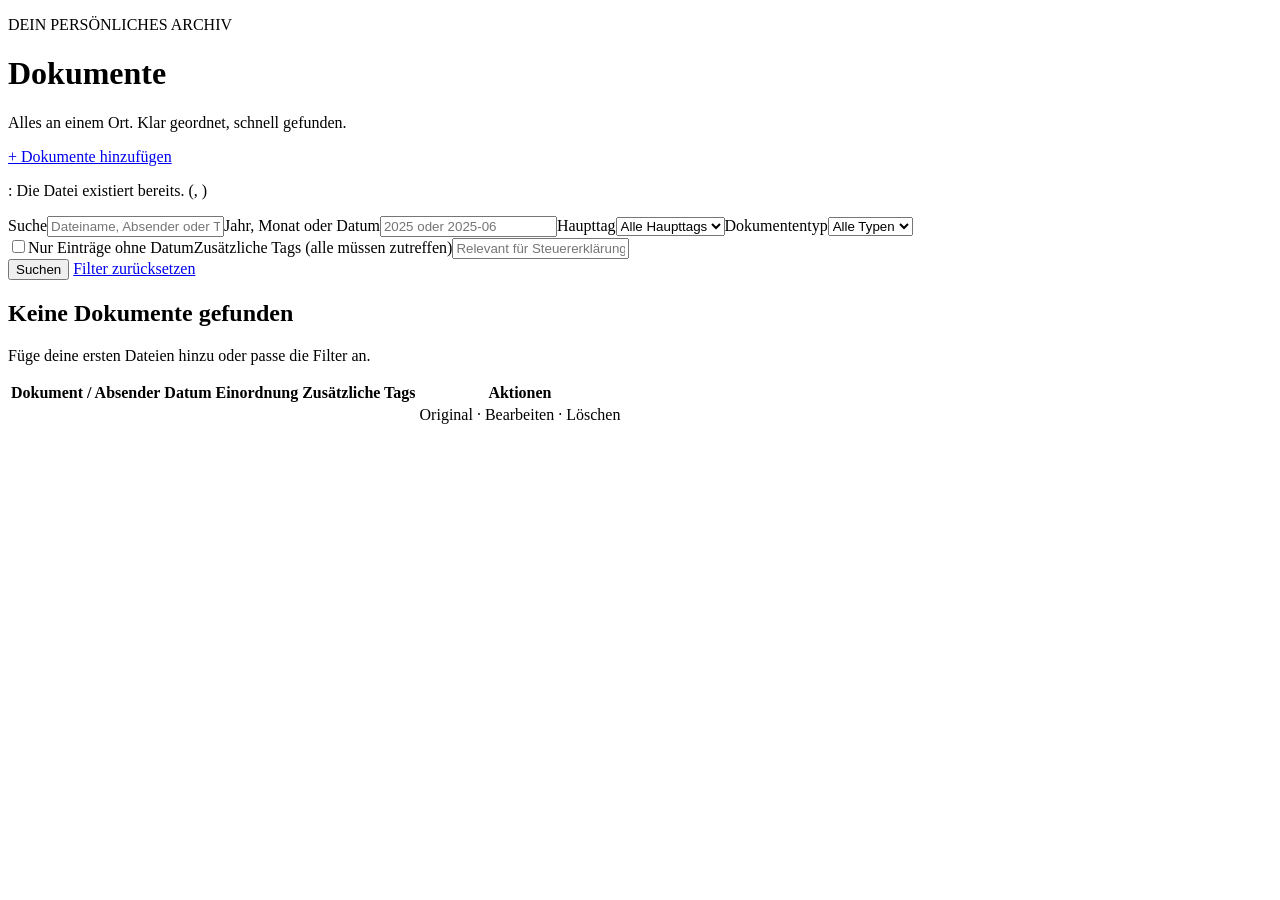
==== src/main/resources/templates/index.html @ 3dd46262 "Reformat" ====
<!doctype html>
<html lang="de" xmlns:th="http://www.thymeleaf.org">
<head th:replace="~{fragments :: head('Dokumente')}"></head>
<body>
<header th:replace="~{fragments :: nav}"></header>
<main>
    <div class="heading">
        <div><p class="eyebrow">DEIN PERSÖNLICHES ARCHIV</p>
            <h1>Dokumente</h1>
            <p>Alles an einem Ort. Klar geordnet, schnell gefunden.</p></div>
        <a class="button" href="/upload">+ Dokumente hinzufügen</a></div>
    <p role="status" class="notice" th:if="${notice}" th:text="${notice}"></p>
    <div class="notice" role="status" th:if="${duplicates}">
        <p th:each="duplicate:${duplicates}"><span th:text="${duplicate.uploadedName}"></span>: Die Datei existiert
            bereits.
            <a th:href="@{/documents/{id}/edit(id=${duplicate.existing.id})}"
               th:text="${duplicate.existing.filename}"></a>
            (<span th:text="${duplicate.existing.sender}"></span>, <span
                    th:text="${#strings.isEmpty(duplicate.existing.date) ? 'Ohne Datum' : duplicate.existing.date}"></span>)
        </p>
    </div>
    <form method="get" action="/" class="panel">
        <div class="grid"><label>Suche<input name="q" th:value="${q}"
                                             placeholder="Dateiname, Absender oder Tag"></label><label>Jahr, Monat oder
            Datum<input id="period" name="period" th:value="${period}" th:disabled="${undated}"
                        placeholder="2025 oder 2025-06"></label><label>Haupttag<select name="main">
            <option value="">Alle Haupttags</option>
            <option th:each="v:${mains}" th:value="${v}" th:text="${v}" th:selected="${v==main}"></option>
        </select></label><label>Dokumententyp<select name="type">
            <option value="">Alle Typen</option>
            <option th:each="v:${types}" th:value="${v}" th:text="${v}" th:selected="${v==type}"></option>
        </select></label></div>
        <label class="choice"><input id="undated" type="checkbox" name="undated" value="true"
                                     th:checked="${undated}"><span>Nur Einträge ohne Datum</span></label><label>Zusätzliche
        Tags (alle müssen zutreffen)<input id="tagInput" name="tags" list="extras" th:value="${tagQuery}"
                                           placeholder="Relevant für Steuererklärung; Todo"></label>
        <div th:replace="~{fragments :: extras}"></div>
        <div class="actions">
            <button>Suchen</button>
            <a href="/">Filter zurücksetzen</a></div>
    </form>
    <p class="count" th:text="${#lists.size(docs)} + ' Dokument(e)'"></p>
    <div class="panel" th:if="${#lists.isEmpty(docs)}"><h2>Keine Dokumente gefunden</h2>
        <p>Füge deine ersten Dateien hinzu oder passe die Filter an.</p></div>
    <div class="table-wrap" th:unless="${#lists.isEmpty(docs)}">
        <table>
            <thead>
            <tr>
                <th>Dokument / Absender</th>
                <th>Datum</th>
                <th>Einordnung</th>
                <th>Zusätzliche Tags</th>
                <th>Aktionen</th>
            </tr>
            </thead>
            <tbody>
            <tr th:each="d:${docs}">
                <td><strong th:text="${d.filename}"></strong><small th:text="${d.sender}"></small></td>
                <td th:text="${#strings.isEmpty(d.date) ? 'Ohne Datum' : d.date}"></td>
                <td><span class="badge" th:text="${d.main}"></span><small th:text="${d.type}"></small></td>
                <td><span class="badge" th:each="t:${d.tags}" th:text="${t}"></span></td>
                <td><a th:href="@{/documents/{id}/file(id=${d.id})}">Original</a> · <a
                        th:href="@{/documents/{id}/edit(id=${d.id})}">Bearbeiten</a> · <a class="danger-link"
                                                                                          th:href="@{/documents/{id}/delete(id=${d.id})}">Löschen</a>
                </td>
            </tr>
            </tbody>
        </table>
    </div>
    <div th:replace="~{fragments :: suggestions}"></div>
</main>
</body>
</html>
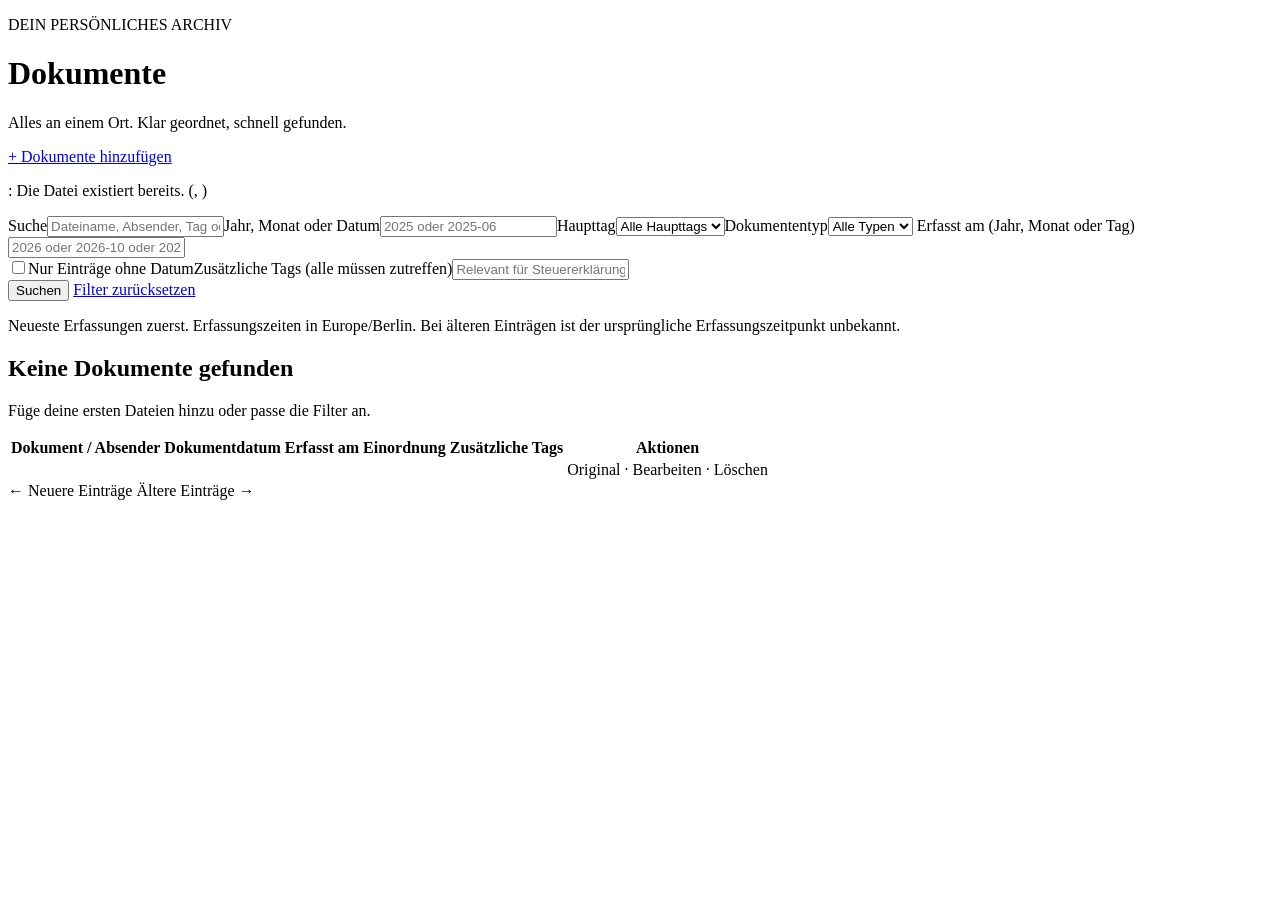
==== commit a0c71790: "Add immutable capture timestamps, capture-date filtering and newest-first pages of 30" ====
--- a/src/main/resources/templates/index.html
+++ b/src/main/resources/templates/index.html
@@ -21,7 +21,7 @@
     </div>
     <form method="get" action="/" class="panel">
         <div class="grid"><label>Suche<input name="q" th:value="${q}"
-                                             placeholder="Dateiname, Absender oder Tag"></label><label>Jahr, Monat oder
+                                             placeholder="Dateiname, Absender, Tag oder Erfassungszeitpunkt"></label><label>Jahr, Monat oder
             Datum<input id="period" name="period" th:value="${period}" th:disabled="${undated}"
                         placeholder="2025 oder 2025-06"></label><label>Haupttag<select name="main">
             <option value="">Alle Haupttags</option>
@@ -29,7 +29,9 @@
         </select></label><label>Dokumententyp<select name="type">
             <option value="">Alle Typen</option>
             <option th:each="v:${types}" th:value="${v}" th:text="${v}" th:selected="${v==type}"></option>
-        </select></label></div>
+        </select></label>
+            <label>Erfasst am (Jahr, Monat oder Tag)<input name="createdPeriod" th:value="${createdPeriod}" placeholder="2026 oder 2026-10 oder 2026-10-28"></label>
+        </div>
         <label class="choice"><input id="undated" type="checkbox" name="undated" value="true"
                                      th:checked="${undated}"><span>Nur Einträge ohne Datum</span></label><label>Zusätzliche
         Tags (alle müssen zutreffen)<input id="tagInput" name="tags" list="extras" th:value="${tagQuery}"
@@ -39,7 +41,8 @@
             <button>Suchen</button>
             <a href="/">Filter zurücksetzen</a></div>
     </form>
-    <p class="count" th:text="${#lists.size(docs)} + ' Dokument(e)'"></p>
+    <p class="count" th:text="|${result.total} Dokument(e) · Seite ${result.page} von ${result.pageCount} · maximal 30 pro Seite|"></p>
+    <p class="hint">Neueste Erfassungen zuerst. Erfassungszeiten in Europe/Berlin. Bei älteren Einträgen ist der ursprüngliche Erfassungszeitpunkt unbekannt.</p>
     <div class="panel" th:if="${#lists.isEmpty(docs)}"><h2>Keine Dokumente gefunden</h2>
         <p>Füge deine ersten Dateien hinzu oder passe die Filter an.</p></div>
     <div class="table-wrap" th:unless="${#lists.isEmpty(docs)}">
@@ -47,7 +50,8 @@
             <thead>
             <tr>
                 <th>Dokument / Absender</th>
-                <th>Datum</th>
+                <th>Dokumentdatum</th>
+                <th>Erfasst am</th>
                 <th>Einordnung</th>
                 <th>Zusätzliche Tags</th>
                 <th>Aktionen</th>
@@ -57,6 +61,7 @@
             <tr th:each="d:${docs}">
                 <td><strong th:text="${d.filename}"></strong><small th:text="${d.sender}"></small></td>
                 <td th:text="${#strings.isEmpty(d.date) ? 'Ohne Datum' : d.date}"></td>
+                <td th:text="${d.createdAtLabel()}"></td>
                 <td><span class="badge" th:text="${d.main}"></span><small th:text="${d.type}"></small></td>
                 <td><span class="badge" th:each="t:${d.tags}" th:text="${t}"></span></td>
                 <td><a th:href="@{/documents/{id}/file(id=${d.id})}">Original</a> · <a
@@ -67,6 +72,11 @@
             </tbody>
         </table>
     </div>
+    <nav class="pagination" aria-label="Dokumentseiten" th:if="${result.pageCount > 1}">
+        <a th:if="${result.page > 1}" th:href="@{/(q=${q},period=${period},main=${main},type=${type},tags=${tagQuery},undated=${undated},createdPeriod=${createdPeriod},page=${result.page - 1})}">← Neuere Einträge</a>
+        <span th:text="|Seite ${result.page} von ${result.pageCount}|"></span>
+        <a th:if="${result.page < result.pageCount}" th:href="@{/(q=${q},period=${period},main=${main},type=${type},tags=${tagQuery},undated=${undated},createdPeriod=${createdPeriod},page=${result.page + 1})}">Ältere Einträge →</a>
+    </nav>
     <div th:replace="~{fragments :: suggestions}"></div>
 </main>
 </body>
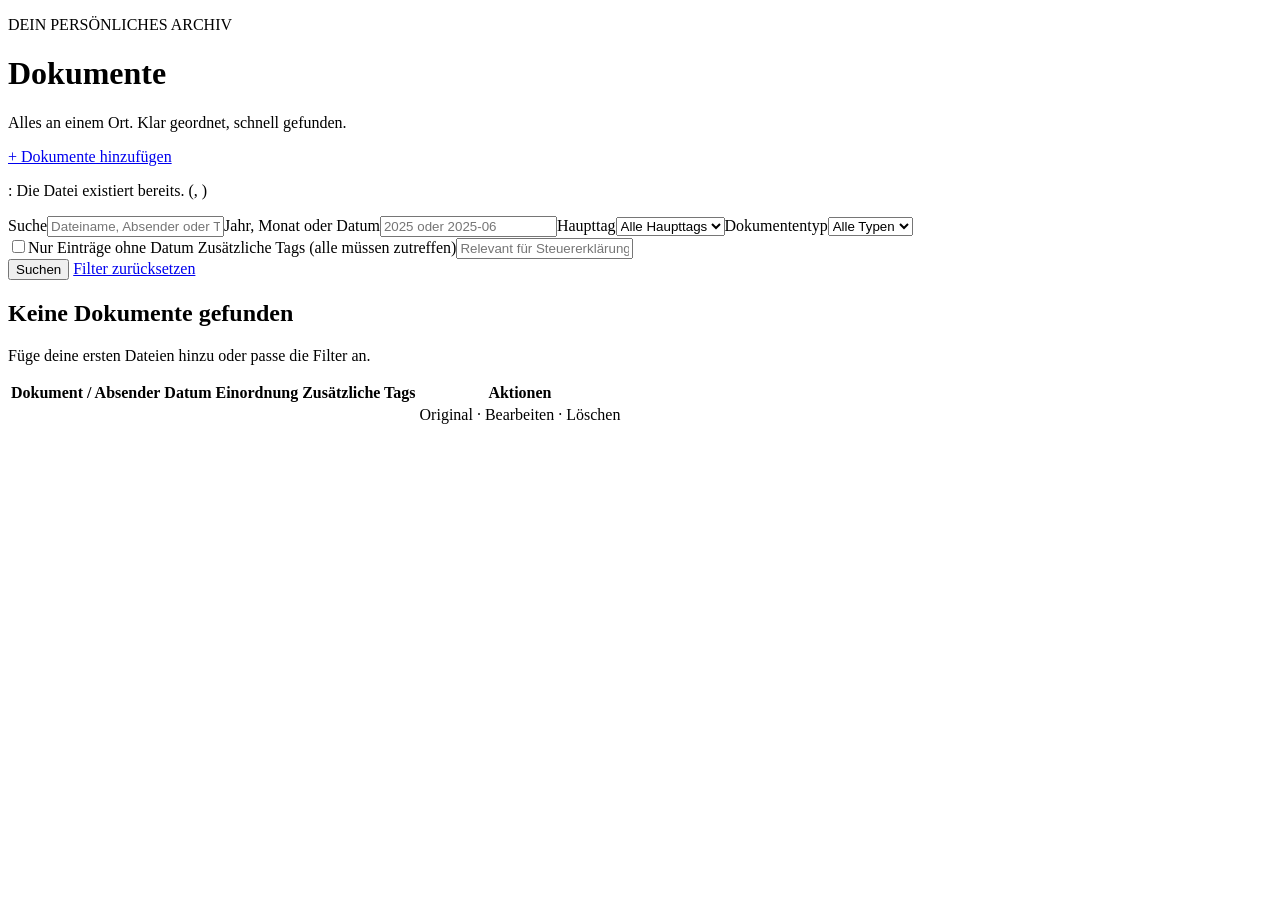
==== commit 9abc31bf: "Added link to doc list." ====
--- a/src/main/resources/templates/index.html
+++ b/src/main/resources/templates/index.html
@@ -21,7 +21,7 @@
     </div>
     <form method="get" action="/" class="panel">
         <div class="grid"><label>Suche<input name="q" th:value="${q}"
-                                             placeholder="Dateiname, Absender, Tag oder Erfassungszeitpunkt"></label><label>Jahr, Monat oder
+                                             placeholder="Dateiname, Absender oder Tag"></label><label>Jahr, Monat oder
             Datum<input id="period" name="period" th:value="${period}" th:disabled="${undated}"
                         placeholder="2025 oder 2025-06"></label><label>Haupttag<select name="main">
             <option value="">Alle Haupttags</option>
@@ -29,11 +29,9 @@
         </select></label><label>Dokumententyp<select name="type">
             <option value="">Alle Typen</option>
             <option th:each="v:${types}" th:value="${v}" th:text="${v}" th:selected="${v==type}"></option>
-        </select></label>
-            <label>Erfasst am (Jahr, Monat oder Tag)<input name="createdPeriod" th:value="${createdPeriod}" placeholder="2026 oder 2026-10 oder 2026-10-28"></label>
-        </div>
-        <label class="choice"><input id="undated" type="checkbox" name="undated" value="true"
-                                     th:checked="${undated}"><span>Nur Einträge ohne Datum</span></label><label>Zusätzliche
+        </select></label></div>
+        <label class="choice"><input id="undated" type="checkbox" name="undated" value="true" th:checked="${undated}"><span>Nur Einträge ohne Datum</span></label>
+        <label>Zusätzliche
         Tags (alle müssen zutreffen)<input id="tagInput" name="tags" list="extras" th:value="${tagQuery}"
                                            placeholder="Relevant für Steuererklärung; Todo"></label>
         <div th:replace="~{fragments :: extras}"></div>
@@ -41,8 +39,7 @@
             <button>Suchen</button>
             <a href="/">Filter zurücksetzen</a></div>
     </form>
-    <p class="count" th:text="|${result.total} Dokument(e) · Seite ${result.page} von ${result.pageCount} · maximal 30 pro Seite|"></p>
-    <p class="hint">Neueste Erfassungen zuerst. Erfassungszeiten in Europe/Berlin. Bei älteren Einträgen ist der ursprüngliche Erfassungszeitpunkt unbekannt.</p>
+    <p class="count" th:text="${#lists.size(docs)} + ' Dokument(e)'"></p>
     <div class="panel" th:if="${#lists.isEmpty(docs)}"><h2>Keine Dokumente gefunden</h2>
         <p>Füge deine ersten Dateien hinzu oder passe die Filter an.</p></div>
     <div class="table-wrap" th:unless="${#lists.isEmpty(docs)}">
@@ -50,8 +47,7 @@
             <thead>
             <tr>
                 <th>Dokument / Absender</th>
-                <th>Dokumentdatum</th>
-                <th>Erfasst am</th>
+                <th>Datum</th>
                 <th>Einordnung</th>
                 <th>Zusätzliche Tags</th>
                 <th>Aktionen</th>
@@ -59,24 +55,18 @@
             </thead>
             <tbody>
             <tr th:each="d:${docs}">
-                <td><strong th:text="${d.filename}"></strong><small th:text="${d.sender}"></small></td>
+                <td><a th:href="@{/documents/{id}/edit(id=${d.id})}"><strong th:text="${d.filename}"></strong></a><small th:text="${d.sender}"></small></td>
                 <td th:text="${#strings.isEmpty(d.date) ? 'Ohne Datum' : d.date}"></td>
-                <td th:text="${d.createdAtLabel()}"></td>
                 <td><span class="badge" th:text="${d.main}"></span><small th:text="${d.type}"></small></td>
                 <td><span class="badge" th:each="t:${d.tags}" th:text="${t}"></span></td>
-                <td><a th:href="@{/documents/{id}/file(id=${d.id})}">Original</a> · <a
-                        th:href="@{/documents/{id}/edit(id=${d.id})}">Bearbeiten</a> · <a class="danger-link"
-                                                                                          th:href="@{/documents/{id}/delete(id=${d.id})}">Löschen</a>
+                <td><a th:href="@{/documents/{id}/file(id=${d.id})}">Original</a> ·
+                    <a th:href="@{/documents/{id}/edit(id=${d.id})}">Bearbeiten</a> ·
+                    <a class="danger-link" th:href="@{/documents/{id}/delete(id=${d.id})}">Löschen</a>
                 </td>
             </tr>
             </tbody>
         </table>
     </div>
-    <nav class="pagination" aria-label="Dokumentseiten" th:if="${result.pageCount > 1}">
-        <a th:if="${result.page > 1}" th:href="@{/(q=${q},period=${period},main=${main},type=${type},tags=${tagQuery},undated=${undated},createdPeriod=${createdPeriod},page=${result.page - 1})}">← Neuere Einträge</a>
-        <span th:text="|Seite ${result.page} von ${result.pageCount}|"></span>
-        <a th:if="${result.page < result.pageCount}" th:href="@{/(q=${q},period=${period},main=${main},type=${type},tags=${tagQuery},undated=${undated},createdPeriod=${createdPeriod},page=${result.page + 1})}">Ältere Einträge →</a>
-    </nav>
     <div th:replace="~{fragments :: suggestions}"></div>
 </main>
 </body>
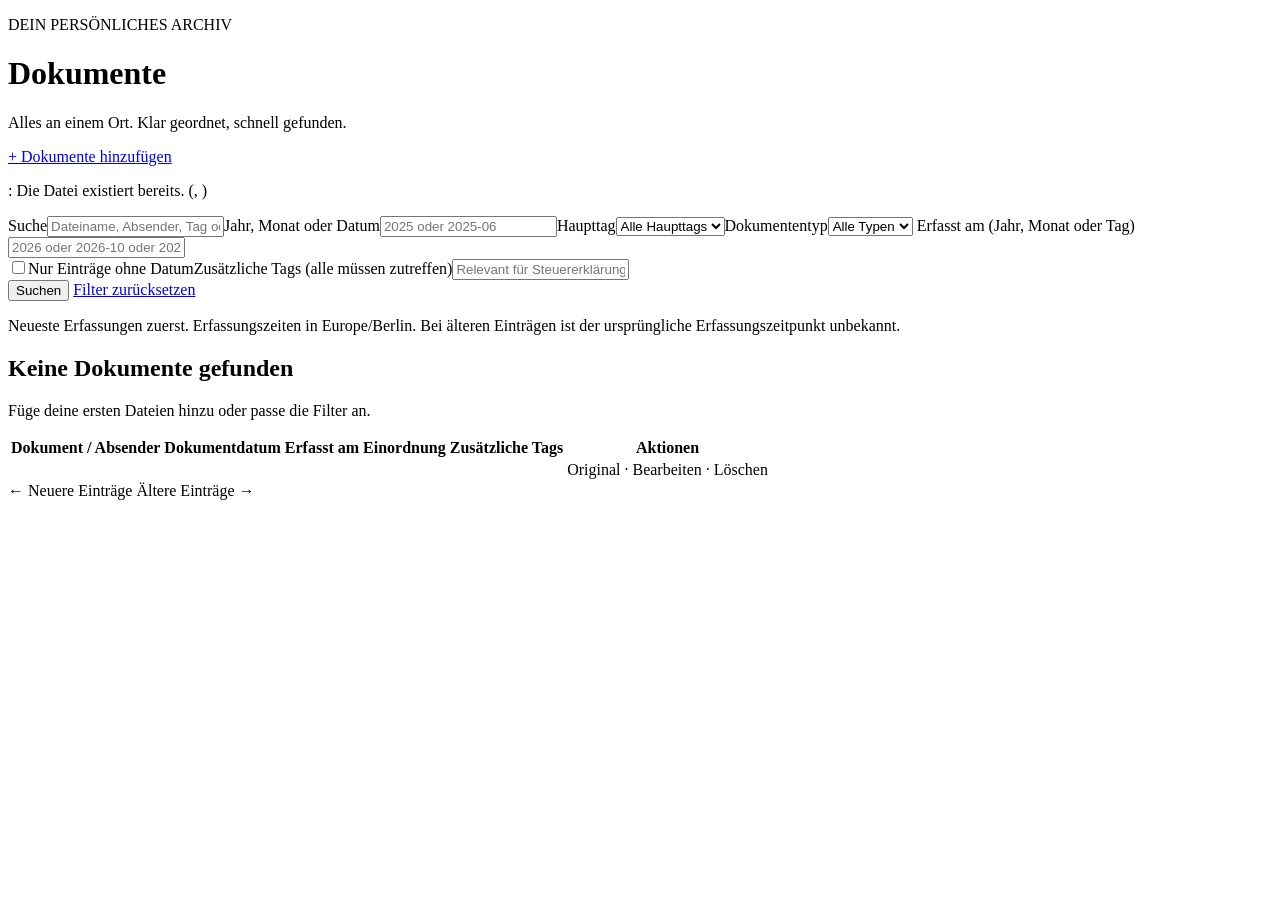
==== commit fc10ba26: "Merge branch 'main' of https://github.com/GallardAlfarano/document_manager # Conflicts: #	src/main/r" ====
--- a/src/main/resources/templates/index.html
+++ b/src/main/resources/templates/index.html
@@ -21,7 +21,7 @@
     </div>
     <form method="get" action="/" class="panel">
         <div class="grid"><label>Suche<input name="q" th:value="${q}"
-                                             placeholder="Dateiname, Absender oder Tag"></label><label>Jahr, Monat oder
+                                             placeholder="Dateiname, Absender, Tag oder Erfassungszeitpunkt"></label><label>Jahr, Monat oder
             Datum<input id="period" name="period" th:value="${period}" th:disabled="${undated}"
                         placeholder="2025 oder 2025-06"></label><label>Haupttag<select name="main">
             <option value="">Alle Haupttags</option>
@@ -29,9 +29,11 @@
         </select></label><label>Dokumententyp<select name="type">
             <option value="">Alle Typen</option>
             <option th:each="v:${types}" th:value="${v}" th:text="${v}" th:selected="${v==type}"></option>
-        </select></label></div>
-        <label class="choice"><input id="undated" type="checkbox" name="undated" value="true" th:checked="${undated}"><span>Nur Einträge ohne Datum</span></label>
-        <label>Zusätzliche
+        </select></label>
+            <label>Erfasst am (Jahr, Monat oder Tag)<input name="createdPeriod" th:value="${createdPeriod}" placeholder="2026 oder 2026-10 oder 2026-10-28"></label>
+        </div>
+        <label class="choice"><input id="undated" type="checkbox" name="undated" value="true"
+                                     th:checked="${undated}"><span>Nur Einträge ohne Datum</span></label><label>Zusätzliche
         Tags (alle müssen zutreffen)<input id="tagInput" name="tags" list="extras" th:value="${tagQuery}"
                                            placeholder="Relevant für Steuererklärung; Todo"></label>
         <div th:replace="~{fragments :: extras}"></div>
@@ -39,7 +41,8 @@
             <button>Suchen</button>
             <a href="/">Filter zurücksetzen</a></div>
     </form>
-    <p class="count" th:text="${#lists.size(docs)} + ' Dokument(e)'"></p>
+    <p class="count" th:text="|${result.total} Dokument(e) · Seite ${result.page} von ${result.pageCount} · maximal 30 pro Seite|"></p>
+    <p class="hint">Neueste Erfassungen zuerst. Erfassungszeiten in Europe/Berlin. Bei älteren Einträgen ist der ursprüngliche Erfassungszeitpunkt unbekannt.</p>
     <div class="panel" th:if="${#lists.isEmpty(docs)}"><h2>Keine Dokumente gefunden</h2>
         <p>Füge deine ersten Dateien hinzu oder passe die Filter an.</p></div>
     <div class="table-wrap" th:unless="${#lists.isEmpty(docs)}">
@@ -47,7 +50,8 @@
             <thead>
             <tr>
                 <th>Dokument / Absender</th>
-                <th>Datum</th>
+                <th>Dokumentdatum</th>
+                <th>Erfasst am</th>
                 <th>Einordnung</th>
                 <th>Zusätzliche Tags</th>
                 <th>Aktionen</th>
@@ -55,18 +59,24 @@
             </thead>
             <tbody>
             <tr th:each="d:${docs}">
-                <td><a th:href="@{/documents/{id}/edit(id=${d.id})}"><strong th:text="${d.filename}"></strong></a><small th:text="${d.sender}"></small></td>
+                <td><strong th:text="${d.filename}"></strong><small th:text="${d.sender}"></small></td>
                 <td th:text="${#strings.isEmpty(d.date) ? 'Ohne Datum' : d.date}"></td>
+                <td th:text="${d.createdAtLabel()}"></td>
                 <td><span class="badge" th:text="${d.main}"></span><small th:text="${d.type}"></small></td>
                 <td><span class="badge" th:each="t:${d.tags}" th:text="${t}"></span></td>
-                <td><a th:href="@{/documents/{id}/file(id=${d.id})}">Original</a> ·
-                    <a th:href="@{/documents/{id}/edit(id=${d.id})}">Bearbeiten</a> ·
-                    <a class="danger-link" th:href="@{/documents/{id}/delete(id=${d.id})}">Löschen</a>
+                <td><a th:href="@{/documents/{id}/file(id=${d.id})}">Original</a> · <a
+                        th:href="@{/documents/{id}/edit(id=${d.id})}">Bearbeiten</a> · <a class="danger-link"
+                                                                                          th:href="@{/documents/{id}/delete(id=${d.id})}">Löschen</a>
                 </td>
             </tr>
             </tbody>
         </table>
     </div>
+    <nav class="pagination" aria-label="Dokumentseiten" th:if="${result.pageCount > 1}">
+        <a th:if="${result.page > 1}" th:href="@{/(q=${q},period=${period},main=${main},type=${type},tags=${tagQuery},undated=${undated},createdPeriod=${createdPeriod},page=${result.page - 1})}">← Neuere Einträge</a>
+        <span th:text="|Seite ${result.page} von ${result.pageCount}|"></span>
+        <a th:if="${result.page < result.pageCount}" th:href="@{/(q=${q},period=${period},main=${main},type=${type},tags=${tagQuery},undated=${undated},createdPeriod=${createdPeriod},page=${result.page + 1})}">Ältere Einträge →</a>
+    </nav>
     <div th:replace="~{fragments :: suggestions}"></div>
 </main>
 </body>
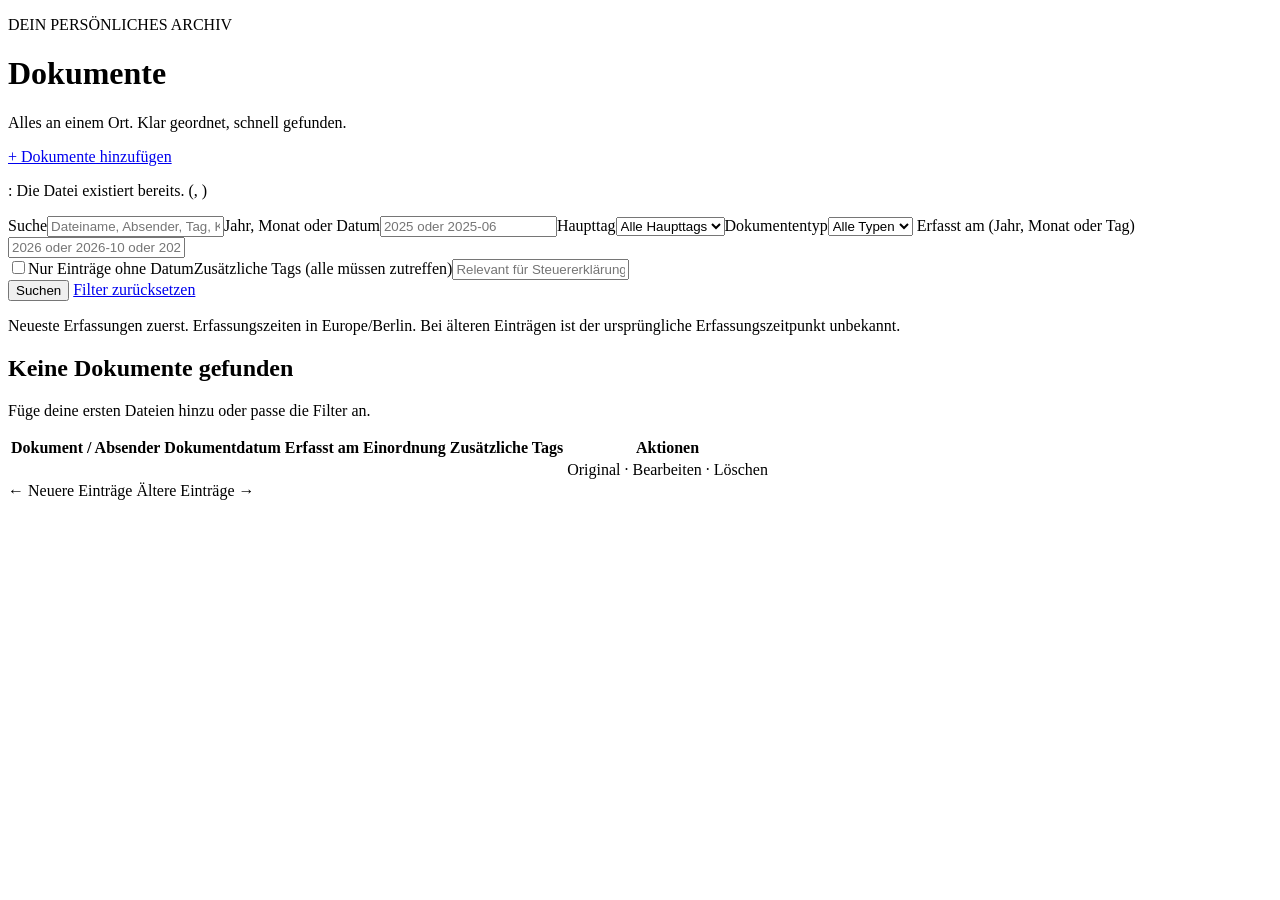
==== commit 8b3f641b: "Add searchable multiline comments and side-by-side desktop document editing" ====
--- a/src/main/resources/templates/index.html
+++ b/src/main/resources/templates/index.html
@@ -21,7 +21,7 @@
     </div>
     <form method="get" action="/" class="panel">
         <div class="grid"><label>Suche<input name="q" th:value="${q}"
-                                             placeholder="Dateiname, Absender, Tag oder Erfassungszeitpunkt"></label><label>Jahr, Monat oder
+                                             placeholder="Dateiname, Absender, Tag, Kommentar oder Erfassungszeitpunkt"></label><label>Jahr, Monat oder
             Datum<input id="period" name="period" th:value="${period}" th:disabled="${undated}"
                         placeholder="2025 oder 2025-06"></label><label>Haupttag<select name="main">
             <option value="">Alle Haupttags</option>
@@ -59,7 +59,7 @@
             </thead>
             <tbody>
             <tr th:each="d:${docs}">
-                <td><strong th:text="${d.filename}"></strong><small th:text="${d.sender}"></small></td>
+                <td><a th:href="@{/documents/{id}/edit(id=${d.id})}"><strong th:text="${d.filename}"></strong></a><small th:text="${d.sender}"></small></td>
                 <td th:text="${#strings.isEmpty(d.date) ? 'Ohne Datum' : d.date}"></td>
                 <td th:text="${d.createdAtLabel()}"></td>
                 <td><span class="badge" th:text="${d.main}"></span><small th:text="${d.type}"></small></td>
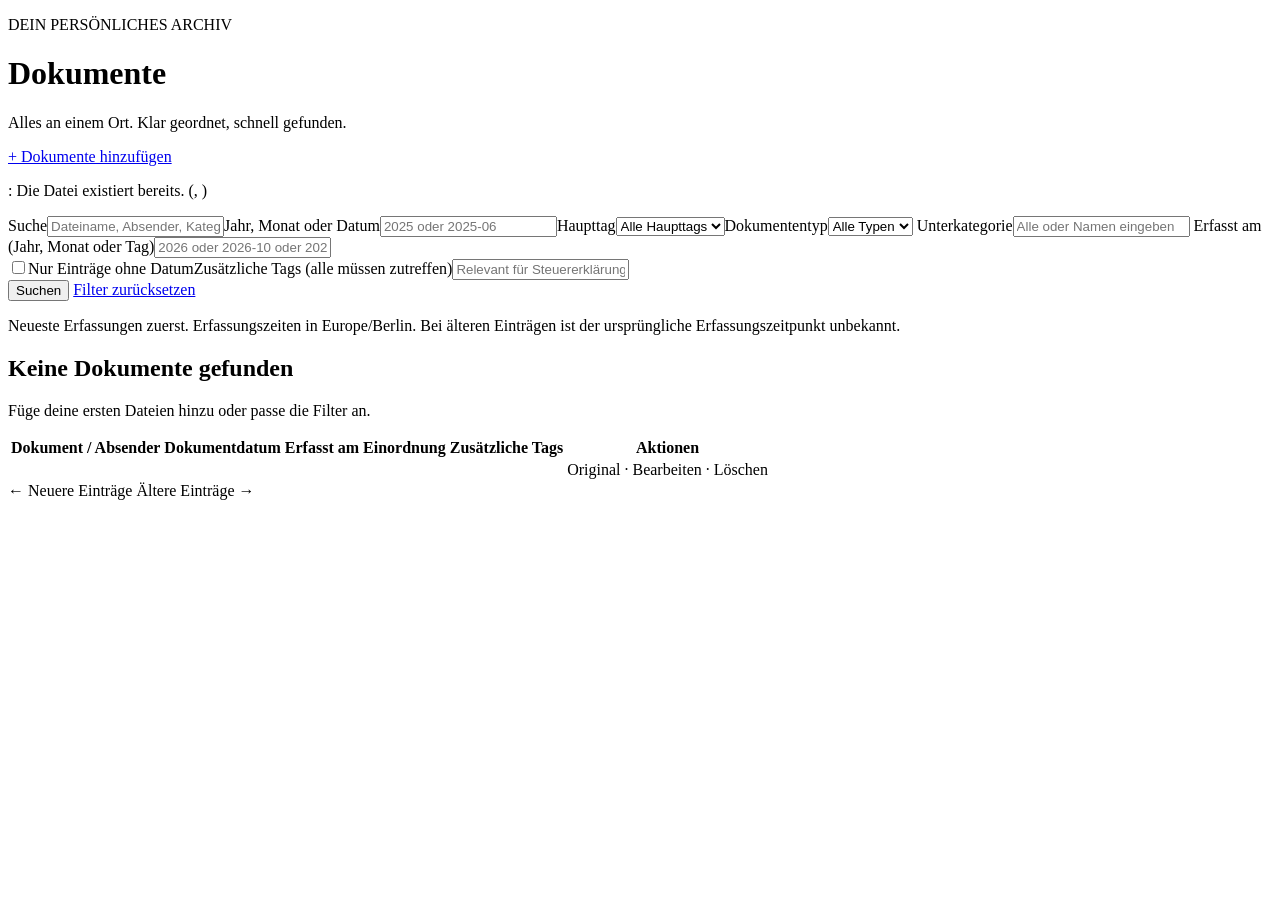
==== commit 3448ada9: "Add optional scoped subcategories with nested file storage, suggestions and filtering" ====
--- a/src/main/resources/templates/index.html
+++ b/src/main/resources/templates/index.html
@@ -21,15 +21,16 @@
     </div>
     <form method="get" action="/" class="panel">
         <div class="grid"><label>Suche<input name="q" th:value="${q}"
-                                             placeholder="Dateiname, Absender, Tag, Kommentar oder Erfassungszeitpunkt"></label><label>Jahr, Monat oder
+                                             placeholder="Dateiname, Absender, Kategorie, Tag, Kommentar oder Erfassungszeitpunkt"></label><label>Jahr, Monat oder
             Datum<input id="period" name="period" th:value="${period}" th:disabled="${undated}"
-                        placeholder="2025 oder 2025-06"></label><label>Haupttag<select name="main">
+                        placeholder="2025 oder 2025-06"></label><label>Haupttag<select id="mainCategory" name="main">
             <option value="">Alle Haupttags</option>
             <option th:each="v:${mains}" th:value="${v}" th:text="${v}" th:selected="${v==main}"></option>
         </select></label><label>Dokumententyp<select name="type">
             <option value="">Alle Typen</option>
             <option th:each="v:${types}" th:value="${v}" th:text="${v}" th:selected="${v==type}"></option>
         </select></label>
+            <label>Unterkategorie<input id="subcategory" name="subcategory" list="subcategoryList" th:value="${subcategory}" placeholder="Alle oder Namen eingeben" maxlength="120"></label>
             <label>Erfasst am (Jahr, Monat oder Tag)<input name="createdPeriod" th:value="${createdPeriod}" placeholder="2026 oder 2026-10 oder 2026-10-28"></label>
         </div>
         <label class="choice"><input id="undated" type="checkbox" name="undated" value="true"
@@ -62,7 +63,7 @@
                 <td><a th:href="@{/documents/{id}/edit(id=${d.id})}"><strong th:text="${d.filename}"></strong></a><small th:text="${d.sender}"></small></td>
                 <td th:text="${#strings.isEmpty(d.date) ? 'Ohne Datum' : d.date}"></td>
                 <td th:text="${d.createdAtLabel()}"></td>
-                <td><span class="badge" th:text="${d.main}"></span><small th:text="${d.type}"></small></td>
+                <td><span class="badge" th:text="${d.main}"></span><small th:unless="${#strings.isEmpty(d.subcategory)}" th:text="${d.subcategory}"></small><small th:text="${d.type}"></small></td>
                 <td><span class="badge" th:each="t:${d.tags}" th:text="${t}"></span></td>
                 <td><a th:href="@{/documents/{id}/file(id=${d.id})}">Original</a> · <a
                         th:href="@{/documents/{id}/edit(id=${d.id})}">Bearbeiten</a> · <a class="danger-link"
@@ -73,9 +74,9 @@
         </table>
     </div>
     <nav class="pagination" aria-label="Dokumentseiten" th:if="${result.pageCount > 1}">
-        <a th:if="${result.page > 1}" th:href="@{/(q=${q},period=${period},main=${main},type=${type},tags=${tagQuery},undated=${undated},createdPeriod=${createdPeriod},page=${result.page - 1})}">← Neuere Einträge</a>
+        <a th:if="${result.page > 1}" th:href="@{/(q=${q},period=${period},main=${main},type=${type},tags=${tagQuery},undated=${undated},createdPeriod=${createdPeriod},subcategory=${subcategory},page=${result.page - 1})}">← Neuere Einträge</a>
         <span th:text="|Seite ${result.page} von ${result.pageCount}|"></span>
-        <a th:if="${result.page < result.pageCount}" th:href="@{/(q=${q},period=${period},main=${main},type=${type},tags=${tagQuery},undated=${undated},createdPeriod=${createdPeriod},page=${result.page + 1})}">Ältere Einträge →</a>
+        <a th:if="${result.page < result.pageCount}" th:href="@{/(q=${q},period=${period},main=${main},type=${type},tags=${tagQuery},undated=${undated},createdPeriod=${createdPeriod},subcategory=${subcategory},page=${result.page + 1})}">Ältere Einträge →</a>
     </nav>
     <div th:replace="~{fragments :: suggestions}"></div>
 </main>
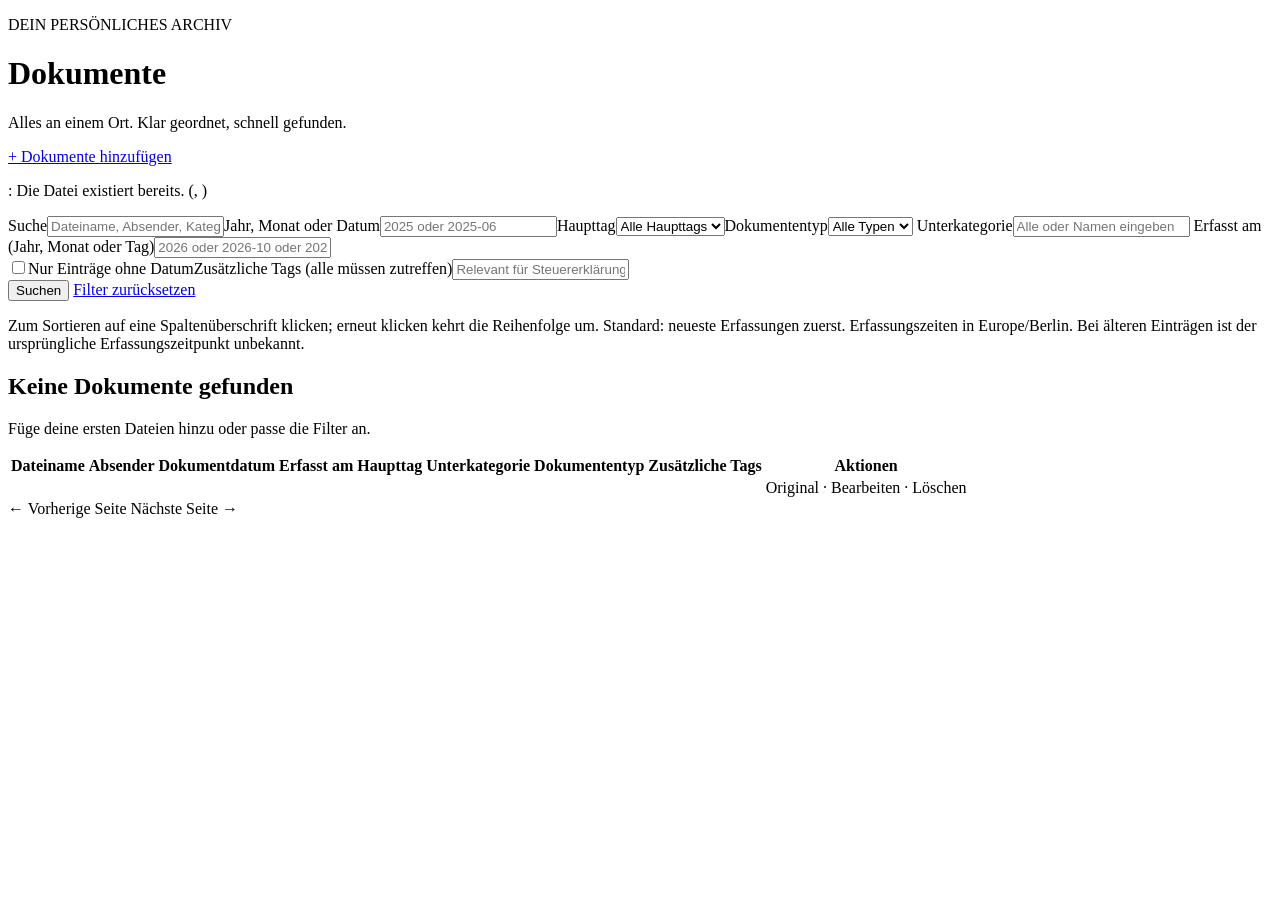
==== commit e9eb4a58: "Add sortable document table columns with persistent filters and pagination" ====
--- a/src/main/resources/templates/index.html
+++ b/src/main/resources/templates/index.html
@@ -20,6 +20,8 @@
         </p>
     </div>
     <form method="get" action="/" class="panel">
+        <input type="hidden" name="sort" th:value="${sort}">
+        <input type="hidden" name="direction" th:value="${direction}">
         <div class="grid"><label>Suche<input name="q" th:value="${q}"
                                              placeholder="Dateiname, Absender, Kategorie, Tag, Kommentar oder Erfassungszeitpunkt"></label><label>Jahr, Monat oder
             Datum<input id="period" name="period" th:value="${period}" th:disabled="${undated}"
@@ -43,27 +45,33 @@
             <a href="/">Filter zurücksetzen</a></div>
     </form>
     <p class="count" th:text="|${result.total} Dokument(e) · Seite ${result.page} von ${result.pageCount} · maximal 30 pro Seite|"></p>
-    <p class="hint">Neueste Erfassungen zuerst. Erfassungszeiten in Europe/Berlin. Bei älteren Einträgen ist der ursprüngliche Erfassungszeitpunkt unbekannt.</p>
+    <p class="hint">Zum Sortieren auf eine Spaltenüberschrift klicken; erneut klicken kehrt die Reihenfolge um. Standard: neueste Erfassungen zuerst. Erfassungszeiten in Europe/Berlin. Bei älteren Einträgen ist der ursprüngliche Erfassungszeitpunkt unbekannt.</p>
     <div class="panel" th:if="${#lists.isEmpty(docs)}"><h2>Keine Dokumente gefunden</h2>
         <p>Füge deine ersten Dateien hinzu oder passe die Filter an.</p></div>
     <div class="table-wrap" th:unless="${#lists.isEmpty(docs)}">
         <table>
             <thead>
             <tr>
-                <th>Dokument / Absender</th>
-                <th>Dokumentdatum</th>
-                <th>Erfasst am</th>
-                <th>Einordnung</th>
-                <th>Zusätzliche Tags</th>
+                <th scope="col" th:attr="aria-sort=${sort == 'filename' ? (direction == 'asc' ? 'ascending' : 'descending') : 'none'}"><a th:href="@{/(q=${q},period=${period},main=${main},type=${type},tags=${tagQuery},undated=${undated},createdPeriod=${createdPeriod},subcategory=${subcategory},sort='filename',direction=${sort == 'filename' and direction == 'asc' ? 'desc' : 'asc'})}">Dateiname <span aria-hidden="true" th:text="${sort == 'filename' ? (direction == 'asc' ? '↑' : '↓') : '↕'}"></span></a></th>
+                <th scope="col" th:attr="aria-sort=${sort == 'sender' ? (direction == 'asc' ? 'ascending' : 'descending') : 'none'}"><a th:href="@{/(q=${q},period=${period},main=${main},type=${type},tags=${tagQuery},undated=${undated},createdPeriod=${createdPeriod},subcategory=${subcategory},sort='sender',direction=${sort == 'sender' and direction == 'asc' ? 'desc' : 'asc'})}">Absender <span aria-hidden="true" th:text="${sort == 'sender' ? (direction == 'asc' ? '↑' : '↓') : '↕'}"></span></a></th>
+                <th scope="col" th:attr="aria-sort=${sort == 'date' ? (direction == 'asc' ? 'ascending' : 'descending') : 'none'}"><a th:href="@{/(q=${q},period=${period},main=${main},type=${type},tags=${tagQuery},undated=${undated},createdPeriod=${createdPeriod},subcategory=${subcategory},sort='date',direction=${sort == 'date' and direction == 'asc' ? 'desc' : 'asc'})}">Dokumentdatum <span aria-hidden="true" th:text="${sort == 'date' ? (direction == 'asc' ? '↑' : '↓') : '↕'}"></span></a></th>
+                <th scope="col" th:attr="aria-sort=${sort == 'createdAt' ? (direction == 'asc' ? 'ascending' : 'descending') : 'none'}"><a th:href="@{/(q=${q},period=${period},main=${main},type=${type},tags=${tagQuery},undated=${undated},createdPeriod=${createdPeriod},subcategory=${subcategory},sort='createdAt',direction=${sort == 'createdAt' and direction == 'asc' ? 'desc' : 'asc'})}">Erfasst am <span aria-hidden="true" th:text="${sort == 'createdAt' ? (direction == 'asc' ? '↑' : '↓') : '↕'}"></span></a></th>
+                <th scope="col" th:attr="aria-sort=${sort == 'main' ? (direction == 'asc' ? 'ascending' : 'descending') : 'none'}"><a th:href="@{/(q=${q},period=${period},main=${main},type=${type},tags=${tagQuery},undated=${undated},createdPeriod=${createdPeriod},subcategory=${subcategory},sort='main',direction=${sort == 'main' and direction == 'asc' ? 'desc' : 'asc'})}">Haupttag <span aria-hidden="true" th:text="${sort == 'main' ? (direction == 'asc' ? '↑' : '↓') : '↕'}"></span></a></th>
+                <th scope="col" th:attr="aria-sort=${sort == 'subcategory' ? (direction == 'asc' ? 'ascending' : 'descending') : 'none'}"><a th:href="@{/(q=${q},period=${period},main=${main},type=${type},tags=${tagQuery},undated=${undated},createdPeriod=${createdPeriod},subcategory=${subcategory},sort='subcategory',direction=${sort == 'subcategory' and direction == 'asc' ? 'desc' : 'asc'})}">Unterkategorie <span aria-hidden="true" th:text="${sort == 'subcategory' ? (direction == 'asc' ? '↑' : '↓') : '↕'}"></span></a></th>
+                <th scope="col" th:attr="aria-sort=${sort == 'type' ? (direction == 'asc' ? 'ascending' : 'descending') : 'none'}"><a th:href="@{/(q=${q},period=${period},main=${main},type=${type},tags=${tagQuery},undated=${undated},createdPeriod=${createdPeriod},subcategory=${subcategory},sort='type',direction=${sort == 'type' and direction == 'asc' ? 'desc' : 'asc'})}">Dokumententyp <span aria-hidden="true" th:text="${sort == 'type' ? (direction == 'asc' ? '↑' : '↓') : '↕'}"></span></a></th>
+                <th scope="col" th:attr="aria-sort=${sort == 'tags' ? (direction == 'asc' ? 'ascending' : 'descending') : 'none'}"><a th:href="@{/(q=${q},period=${period},main=${main},type=${type},tags=${tagQuery},undated=${undated},createdPeriod=${createdPeriod},subcategory=${subcategory},sort='tags',direction=${sort == 'tags' and direction == 'asc' ? 'desc' : 'asc'})}">Zusätzliche Tags <span aria-hidden="true" th:text="${sort == 'tags' ? (direction == 'asc' ? '↑' : '↓') : '↕'}"></span></a></th>
                 <th>Aktionen</th>
             </tr>
             </thead>
             <tbody>
             <tr th:each="d:${docs}">
-                <td><a th:href="@{/documents/{id}/edit(id=${d.id})}"><strong th:text="${d.filename}"></strong></a><small th:text="${d.sender}"></small></td>
+                <td><a th:href="@{/documents/{id}/edit(id=${d.id})}"><strong th:text="${d.filename}"></strong></a></td>
+                <td th:text="${d.sender}"></td>
                 <td th:text="${#strings.isEmpty(d.date) ? 'Ohne Datum' : d.date}"></td>
                 <td th:text="${d.createdAtLabel()}"></td>
-                <td><span class="badge" th:text="${d.main}"></span><small th:unless="${#strings.isEmpty(d.subcategory)}" th:text="${d.subcategory}"></small><small th:text="${d.type}"></small></td>
+                <td><span class="badge" th:text="${d.main}"></span></td>
+                <td th:text="${d.subcategory}"></td>
+                <td th:text="${d.type}"></td>
                 <td><span class="badge" th:each="t:${d.tags}" th:text="${t}"></span></td>
                 <td><a th:href="@{/documents/{id}/file(id=${d.id})}">Original</a> · <a
                         th:href="@{/documents/{id}/edit(id=${d.id})}">Bearbeiten</a> · <a class="danger-link"
@@ -74,9 +82,9 @@
         </table>
     </div>
     <nav class="pagination" aria-label="Dokumentseiten" th:if="${result.pageCount > 1}">
-        <a th:if="${result.page > 1}" th:href="@{/(q=${q},period=${period},main=${main},type=${type},tags=${tagQuery},undated=${undated},createdPeriod=${createdPeriod},subcategory=${subcategory},page=${result.page - 1})}">← Neuere Einträge</a>
+        <a th:if="${result.page > 1}" th:href="@{/(q=${q},period=${period},main=${main},type=${type},tags=${tagQuery},undated=${undated},createdPeriod=${createdPeriod},subcategory=${subcategory},sort=${sort},direction=${direction},page=${result.page - 1})}">← Vorherige Seite</a>
         <span th:text="|Seite ${result.page} von ${result.pageCount}|"></span>
-        <a th:if="${result.page < result.pageCount}" th:href="@{/(q=${q},period=${period},main=${main},type=${type},tags=${tagQuery},undated=${undated},createdPeriod=${createdPeriod},subcategory=${subcategory},page=${result.page + 1})}">Ältere Einträge →</a>
+        <a th:if="${result.page < result.pageCount}" th:href="@{/(q=${q},period=${period},main=${main},type=${type},tags=${tagQuery},undated=${undated},createdPeriod=${createdPeriod},subcategory=${subcategory},sort=${sort},direction=${direction},page=${result.page + 1})}">Nächste Seite →</a>
     </nav>
     <div th:replace="~{fragments :: suggestions}"></div>
 </main>
